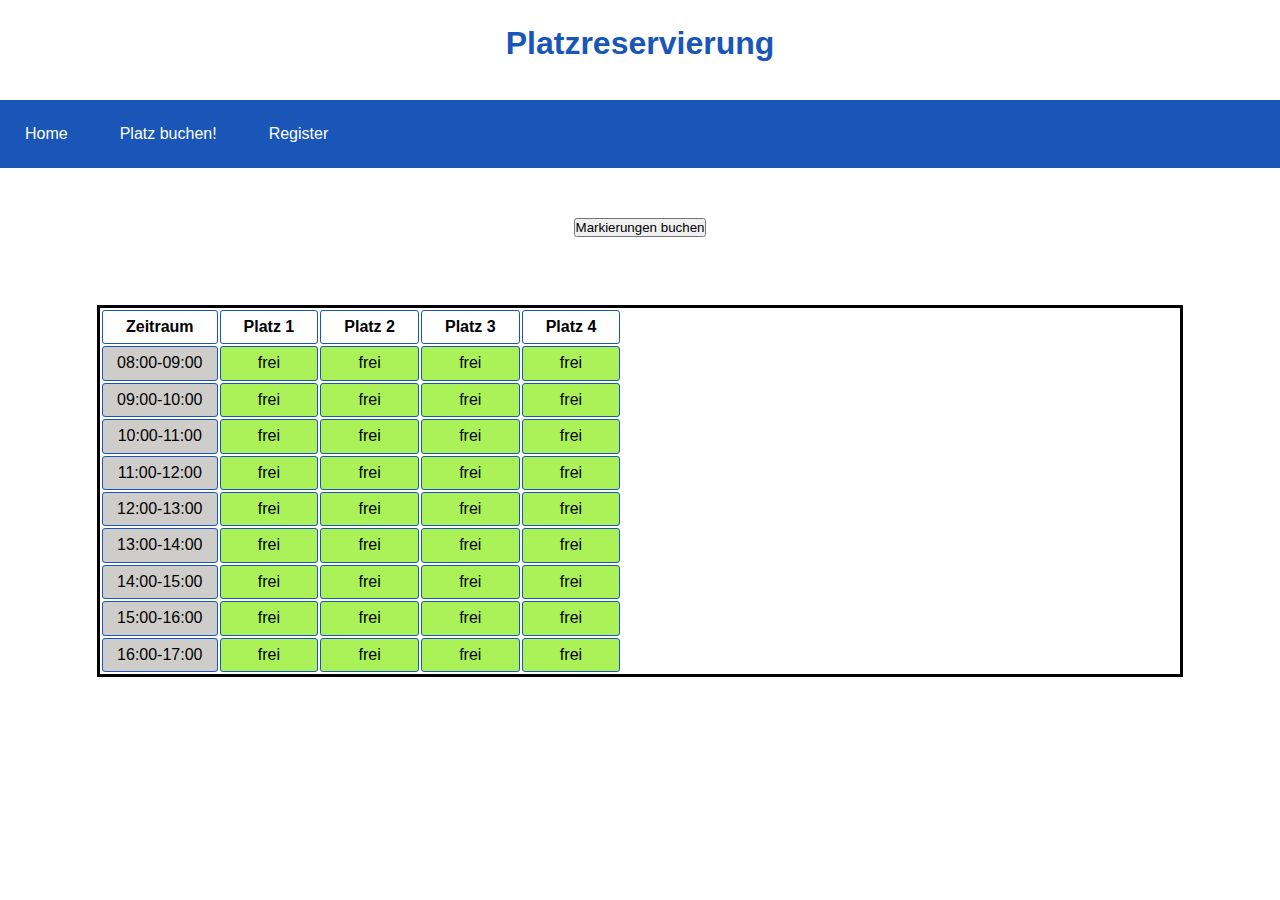
==== index.html @ b6bb0b52 "initial" ====
<!DOCTYPE html>
<html>
    <head>
        <meta charset='utf-8'>
        <title>Reserviere deinen Tennisplatz!</title>
        <link href="styles.css" rel="stylesheet" type="text/css">
    </head>

    <body>
        <div id="navigation">
            <div id="banner">
              <h1>Platzreservierung</h1>
            </div>
            <p id="menu">
            <a href="#">Home</a>
            <a href="booking.html" id="buchen">Platz buchen!</a>
            <a href="#" id="123">Register</a>
            </p>
          </div>
          <div id='book'> 
            <form id='theform_name'>
              <input id='test' value='Markierungen buchen' type='submit'>
            </form><br> 
            <p id="infoText"><p>
          </div>
          <div id='tabelle'>
            <table>
                <tr>
                  <th>Zeitraum</th>
                  <th>Platz 1</th>
                  <th>Platz 2</th>
                  <th>Platz 3</th>
                  <th>Platz 4</th>
                </tr>
                <tr>
                    <td class='zeiten'>08:00-09:00</td>
                    <td><a href="booking.html"><div>frei</div></a></td>
                    <td><a href="booking.html"><div>frei</div></a></td>
                    <td><a href="booking.html"><div>frei</div></a></td>
                    <td><a href="booking.html"><div>frei</div></a></td>
                </tr>
                <tr>
                    <td class='zeiten'>09:00-10:00</td>
                    <td><a href="booking.html"><div>frei</div></a></td>
                    <td><a href="booking.html"><div>frei</div></a></td>
                    <td><a href="booking.html"><div>frei</div></a></td>
                    <td><a href="booking.html"><div>frei</div></a></td>
                    </tr>
                <tr>
                    <td class='zeiten'>10:00-11:00</td>
                    <td><a href="booking.html"><div>frei</div></a></td>
                    <td><a href="booking.html"><div>frei</div></a></td>
                    <td><a href="booking.html"><div>frei</div></a></td>
                    <td><a href="booking.html"><div>frei</div></a></td>
                </tr>
                <tr>
                    <td class='zeiten'>11:00-12:00</td>
                    <td><a href="booking.html"><div>frei</div></a></td>
                    <td><a href="booking.html"><div>frei</div></a></td>
                    <td><a href="booking.html"><div>frei</div></a></td>
                    <td><a href="booking.html"><div>frei</div></a></td>
                </tr>
                <tr>
                    <td class='zeiten'>12:00-13:00</td>
                    <td><a href="booking.html"><div>frei</div></a></td>
                    <td><a href="booking.html"><div>frei</div></a></td>
                    <td><a href="booking.html"><div>frei</div></a></td>
                    <td><a href="booking.html"><div>frei</div></a></td>
                </tr>
                <tr>
                    <td class='zeiten'>13:00-14:00</td>
                    <td><a href="booking.html"><div>frei</div></a></td>
                    <td><a href="booking.html"><div>frei</div></a></td>
                    <td><a href="booking.html"><div>frei</div></a></td>
                    <td><a href="booking.html"><div>frei</div></a></td>
                </tr>
                <tr>
                    <td class='zeiten'>14:00-15:00</td>
                    <td><a href="booking.html"><div>frei</div></a></td>
                    <td><a href="booking.html"><div>frei</div></a></td>
                    <td><a href="booking.html"><div>frei</div></a></td>
                    <td><a href="booking.html"><div>frei</div></a></td>
                </tr>
                <tr>
                    <td class='zeiten'>15:00-16:00</td>
                    <td><a href="booking.html"><div>frei</div></a></td>
                    <td><a href="booking.html"><div>frei</div></a></td>
                    <td><a href="booking.html"><div>frei</div></a></td>
                    <td><a href="booking.html"><div>frei</div></a></td>
                </tr>
                <tr>
                    <td class='zeiten'>16:00-17:00</td>
                    <td><a href="booking.html"><div>frei</div></a></td>
                    <td><a href="booking.html"><div>frei</div></a></td>
                    <td><a href="booking.html"><div>frei</div></a></td>
                    <td><a href="booking.html"><div>frei</div></a></td>
                </tr>
            </table>
      </div>
    </body>
</html>
---- styles.css ----
/* ALLGEMEIN */

* {
  margin: 0;
  padding: 0;
  font-family: "Source Sans Pro", sans-serif;
  /*background: #cfcdca;*/
}

/* NAVIGATION */

#navigation {
}

#banner {
  background-size: cover;
  width: 100%;
  height: 100px;
  z-index: 0;
  text-align: center;
}

#banner h1 {

  text-align: center;
  color: #1a56b8;
  font-size: 2em;
  padding-top: 25px;
}

#menu {
  overflow: hidden;
  background-color: #1a56b8;
  position: sticky;    
}

#menu a {
  float: left;
  border-right: 2px solid #1a56b8;
  display: block;
  background-color: #1a56b8;
  color: white;
  text-align: center;
  padding: 25px 25px;
  text-decoration: none;
}

#menu a:hover:not(.active) {
  background-color: white;
  color: #1a56b8;
}

#tabelle {
  margin: 50px auto;
  border: solid;
  text-align: center;
  width: 1080px;
  line-height: 140%;
}

#tabelle .table {
 margin: 0 auto;
 padding: 15px;
}

#tabelle  th,td,tr {
  margin-left: auto;
  text-align: center;
  border:solid 1px #1a56b8;
  border-radius: 3px;
  padding-top: 5px;
  padding-bottom: 5px;
  margin-right: auto;
}

#tabelle th {
  padding-left: 23px;
  padding-right: 23px;
}

#tabelle td {
  background: #aaf257;
}

#tabelle td:active {
  background: darkgreen;
}

#tabelle td a { 
  background: #aaf257;
  color: inherit; 
  text-decoration: none !important;
}

#tabelle .time {
  background: #c2c0be;
}

#tabelle .zeiten{
  background: #cfcdca;
}

#inhalt {
  border: solid;
  margin-top: 50px;
  margin: 0 auto;
  display: block;
  text-align: center;
  width: 960px;
}

#book {
  display: block;
  text-align: center;
  margin-top: 50px;

}
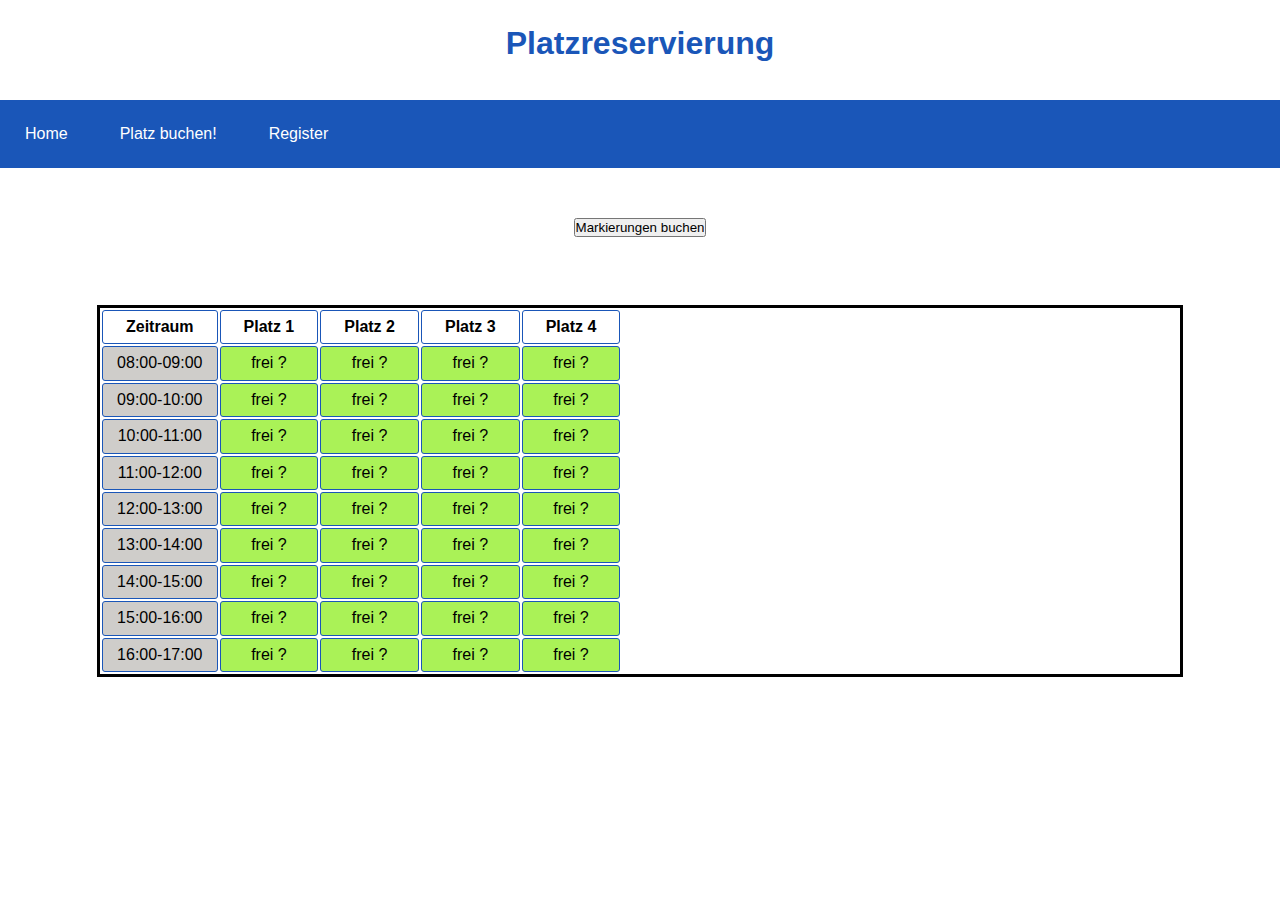
==== commit d1b4dea2: "init" ====
--- a/index.html
+++ b/index.html
@@ -16,86 +16,86 @@
             <a href="booking.html" id="buchen">Platz buchen!</a>
             <a href="#" id="123">Register</a>
             </p>
-          </div>
-          <div id='book'> 
+        </div>
+        <div id='book'> 
             <form id='theform_name'>
               <input id='test' value='Markierungen buchen' type='submit'>
             </form><br> 
             <p id="infoText"><p>
-          </div>
-          <div id='tabelle'>
+        </div>
+        <div id='tabelle'>
             <table>
                 <tr>
-                  <th>Zeitraum</th>
-                  <th>Platz 1</th>
-                  <th>Platz 2</th>
-                  <th>Platz 3</th>
-                  <th>Platz 4</th>
+                    <th>Zeitraum</th>
+                    <th>Platz 1</th>
+                    <th>Platz 2</th>
+                    <th>Platz 3</th>
+                    <th>Platz 4</th>
                 </tr>
                 <tr>
                     <td class='zeiten'>08:00-09:00</td>
-                    <td><a href="booking.html"><div>frei</div></a></td>
-                    <td><a href="booking.html"><div>frei</div></a></td>
-                    <td><a href="booking.html"><div>frei</div></a></td>
-                    <td><a href="booking.html"><div>frei</div></a></td>
+                    <td><a href="booking.html"><div>frei ?</div></a></td>
+                    <td><a href="booking.html"><div>frei ?</div></a></td>
+                    <td><a href="booking.html"><div>frei ?</div></a></td>
+                    <td><a href="booking.html"><div>frei ?</div></a></td>
                 </tr>
                 <tr>
                     <td class='zeiten'>09:00-10:00</td>
-                    <td><a href="booking.html"><div>frei</div></a></td>
-                    <td><a href="booking.html"><div>frei</div></a></td>
-                    <td><a href="booking.html"><div>frei</div></a></td>
-                    <td><a href="booking.html"><div>frei</div></a></td>
+                    <td><a href="booking.html"><div>frei ?</div></a></td>
+                    <td><a href="booking.html"><div>frei ?</div></a></td>
+                    <td><a href="booking.html"><div>frei ?</div></a></td>
+                    <td><a href="booking.html"><div>frei ?</div></a></td>
                     </tr>
                 <tr>
                     <td class='zeiten'>10:00-11:00</td>
-                    <td><a href="booking.html"><div>frei</div></a></td>
-                    <td><a href="booking.html"><div>frei</div></a></td>
-                    <td><a href="booking.html"><div>frei</div></a></td>
-                    <td><a href="booking.html"><div>frei</div></a></td>
+                    <td><a href="booking.html"><div>frei ?</div></a></td>
+                    <td><a href="booking.html"><div>frei ?</div></a></td>
+                    <td><a href="booking.html"><div>frei ?</div></a></td>
+                    <td><a href="booking.html"><div>frei ?</div></a></td>
                 </tr>
                 <tr>
                     <td class='zeiten'>11:00-12:00</td>
-                    <td><a href="booking.html"><div>frei</div></a></td>
-                    <td><a href="booking.html"><div>frei</div></a></td>
-                    <td><a href="booking.html"><div>frei</div></a></td>
-                    <td><a href="booking.html"><div>frei</div></a></td>
+                    <td><a href="booking.html"><div>frei ?</div></a></td>
+                    <td><a href="booking.html"><div>frei ?</div></a></td>
+                    <td><a href="booking.html"><div>frei ?</div></a></td>
+                    <td><a href="booking.html"><div>frei ?</div></a></td>
                 </tr>
                 <tr>
                     <td class='zeiten'>12:00-13:00</td>
-                    <td><a href="booking.html"><div>frei</div></a></td>
-                    <td><a href="booking.html"><div>frei</div></a></td>
-                    <td><a href="booking.html"><div>frei</div></a></td>
-                    <td><a href="booking.html"><div>frei</div></a></td>
+                    <td><a href="booking.html"><div>frei ?</div></a></td>
+                    <td><a href="booking.html"><div>frei ?</div></a></td>
+                    <td><a href="booking.html"><div>frei ?</div></a></td>
+                    <td><a href="booking.html"><div>frei ?</div></a></td>
                 </tr>
                 <tr>
                     <td class='zeiten'>13:00-14:00</td>
-                    <td><a href="booking.html"><div>frei</div></a></td>
-                    <td><a href="booking.html"><div>frei</div></a></td>
-                    <td><a href="booking.html"><div>frei</div></a></td>
-                    <td><a href="booking.html"><div>frei</div></a></td>
+                    <td><a href="booking.html"><div>frei ?</div></a></td>
+                    <td><a href="booking.html"><div>frei ?</div></a></td>
+                    <td><a href="booking.html"><div>frei ?</div></a></td>
+                    <td><a href="booking.html"><div>frei ?</div></a></td>
                 </tr>
                 <tr>
                     <td class='zeiten'>14:00-15:00</td>
-                    <td><a href="booking.html"><div>frei</div></a></td>
-                    <td><a href="booking.html"><div>frei</div></a></td>
-                    <td><a href="booking.html"><div>frei</div></a></td>
-                    <td><a href="booking.html"><div>frei</div></a></td>
+                    <td><a href="booking.html"><div>frei ?</div></a></td>
+                    <td><a href="booking.html"><div>frei ?</div></a></td>
+                    <td><a href="booking.html"><div>frei ?</div></a></td>
+                    <td><a href="booking.html"><div>frei ?</div></a></td>
                 </tr>
                 <tr>
                     <td class='zeiten'>15:00-16:00</td>
-                    <td><a href="booking.html"><div>frei</div></a></td>
-                    <td><a href="booking.html"><div>frei</div></a></td>
-                    <td><a href="booking.html"><div>frei</div></a></td>
-                    <td><a href="booking.html"><div>frei</div></a></td>
+                    <td><a href="booking.html"><div>frei ?</div></a></td>
+                    <td><a href="booking.html"><div>frei ?</div></a></td>
+                    <td><a href="booking.html"><div>frei ?</div></a></td>
+                    <td><a href="booking.html"><div>frei ?</div></a></td>
                 </tr>
                 <tr>
                     <td class='zeiten'>16:00-17:00</td>
-                    <td><a href="booking.html"><div>frei</div></a></td>
-                    <td><a href="booking.html"><div>frei</div></a></td>
-                    <td><a href="booking.html"><div>frei</div></a></td>
-                    <td><a href="booking.html"><div>frei</div></a></td>
+                    <td><a href="booking.html"><div>frei ?</div></a></td>
+                    <td><a href="booking.html"><div>frei ?</div></a></td>
+                    <td><a href="booking.html"><div>frei ?</div></a></td>
+                    <td><a href="booking.html"><div>frei ?</div></a></td>
                 </tr>
             </table>
-      </div>
+        </div>
     </body>
 </html>